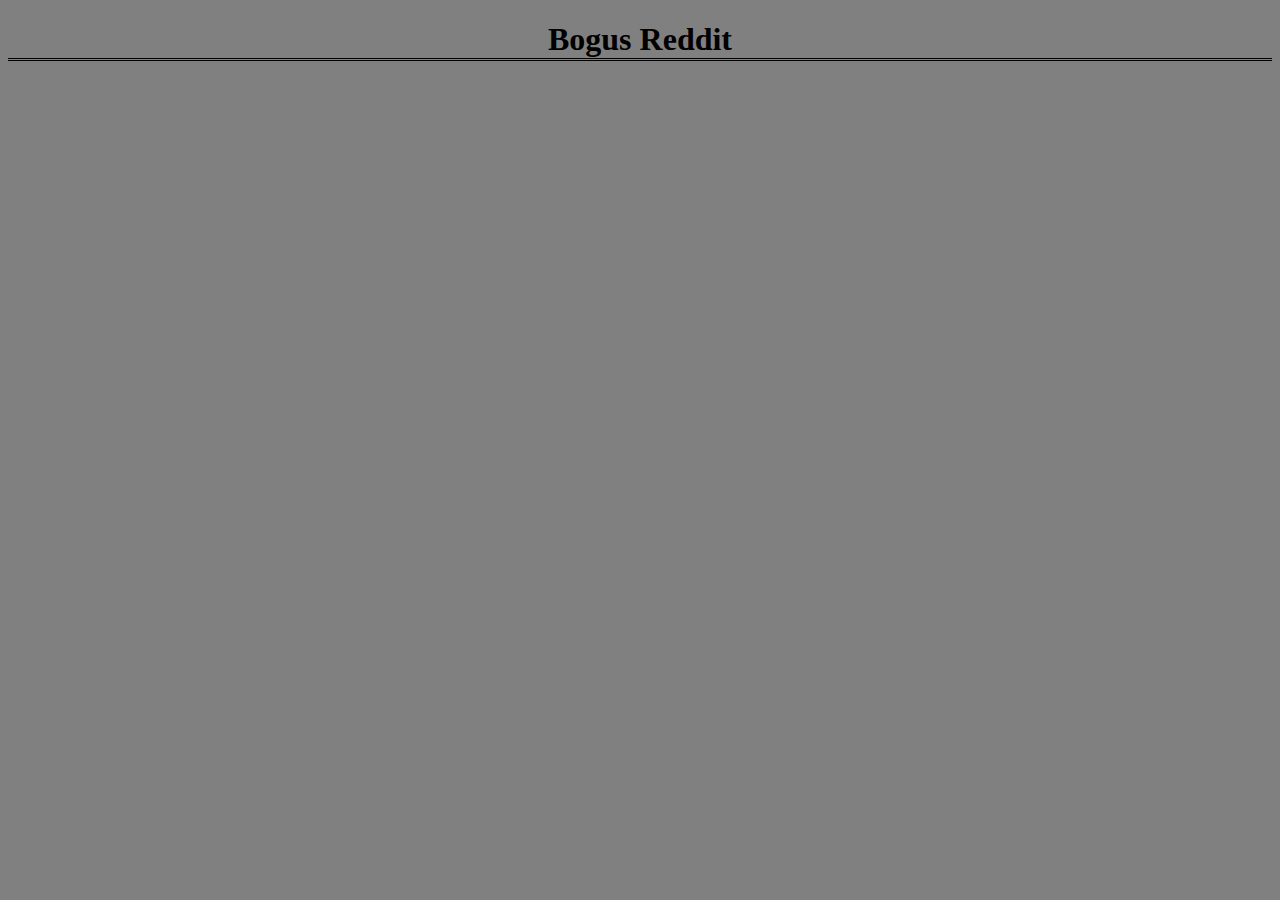
==== index.html @ 8e4ca0b2 "Rename lab11.html to index.html" ====
<!DOCTYPE html>
<html>
<head>
<title>Reddit Lab</title>	
<link rel="stylesheet" type="text/css" href="lab11.css">
</head>

<body>

<header>
	<h1>Bogus Reddit</h1>
</header>

	<div id="reddit">



	</div>


<script src="jquery-2.2.3.js"></script>
<script src="lab11.js"></script>

</body>


</html>
---- lab11.css ----
body {
	background-color: gray;
	text-align: left;
	font-family: papyrus;
}

h1 {
	border-bottom: 3px double black;
	text-align: center;
}


.thumbnail {
	float: left;
	border: 2 px double black;
}

.inline {
	margin-top: 50px;
	border: 2 px double black;
}
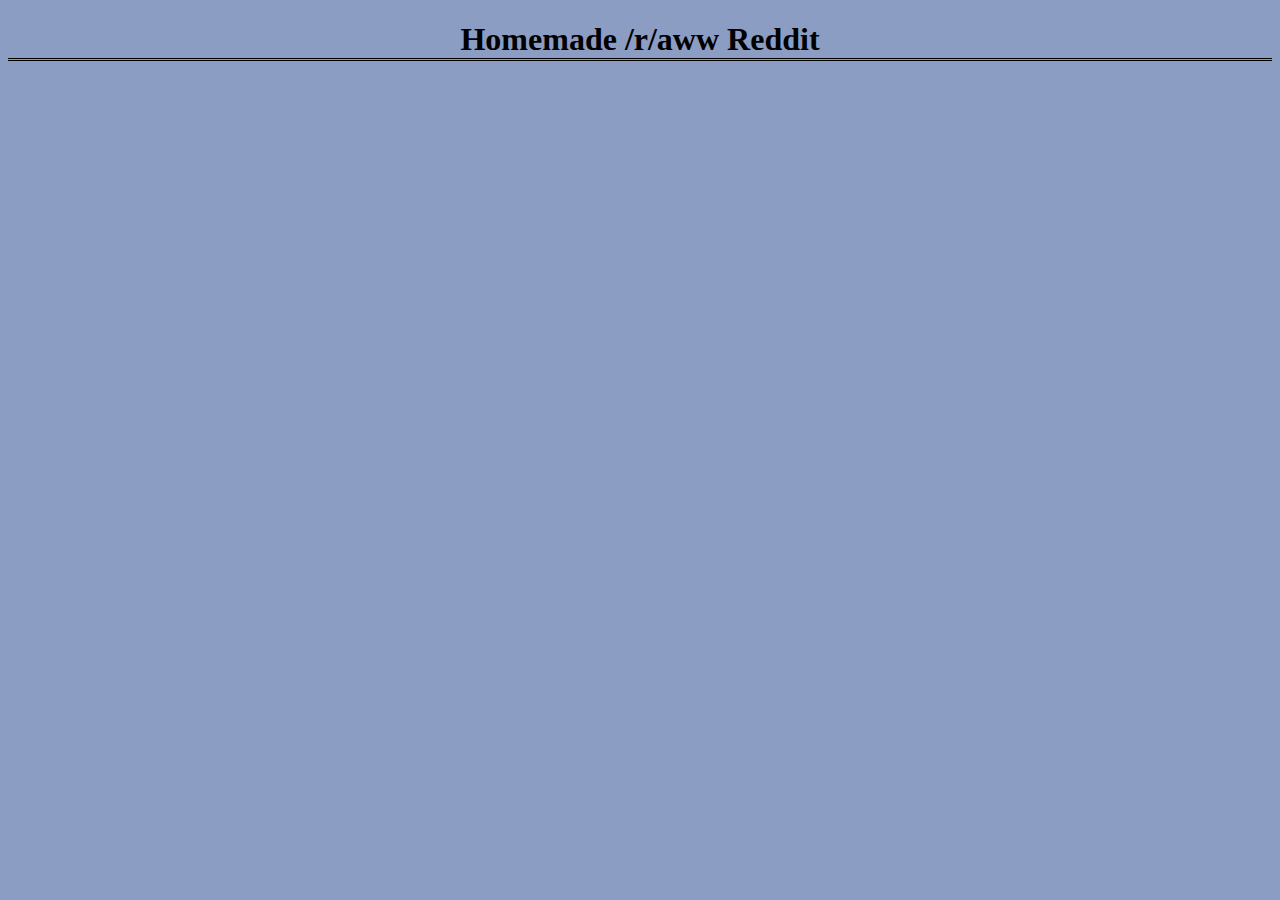
==== commit ba9d7e5c: "Merge branch 'master' of https://github.com/man9985/Lab_11_JSON_Reddit" ====
--- a/index.html
+++ b/index.html
@@ -8,7 +8,7 @@
 <body>
 
 <header>
-	<h1>Bogus Reddit</h1>
+	<h1>Homemade /r/aww Reddit</h1>
 </header>
 
 	<div id="reddit">
--- a/lab11.css
+++ b/lab11.css
@@ -1,5 +1,5 @@
 body {
-	background-color: gray;
+	background-color: #8b9dc3;
 	text-align: left;
 	font-family: papyrus;
 }
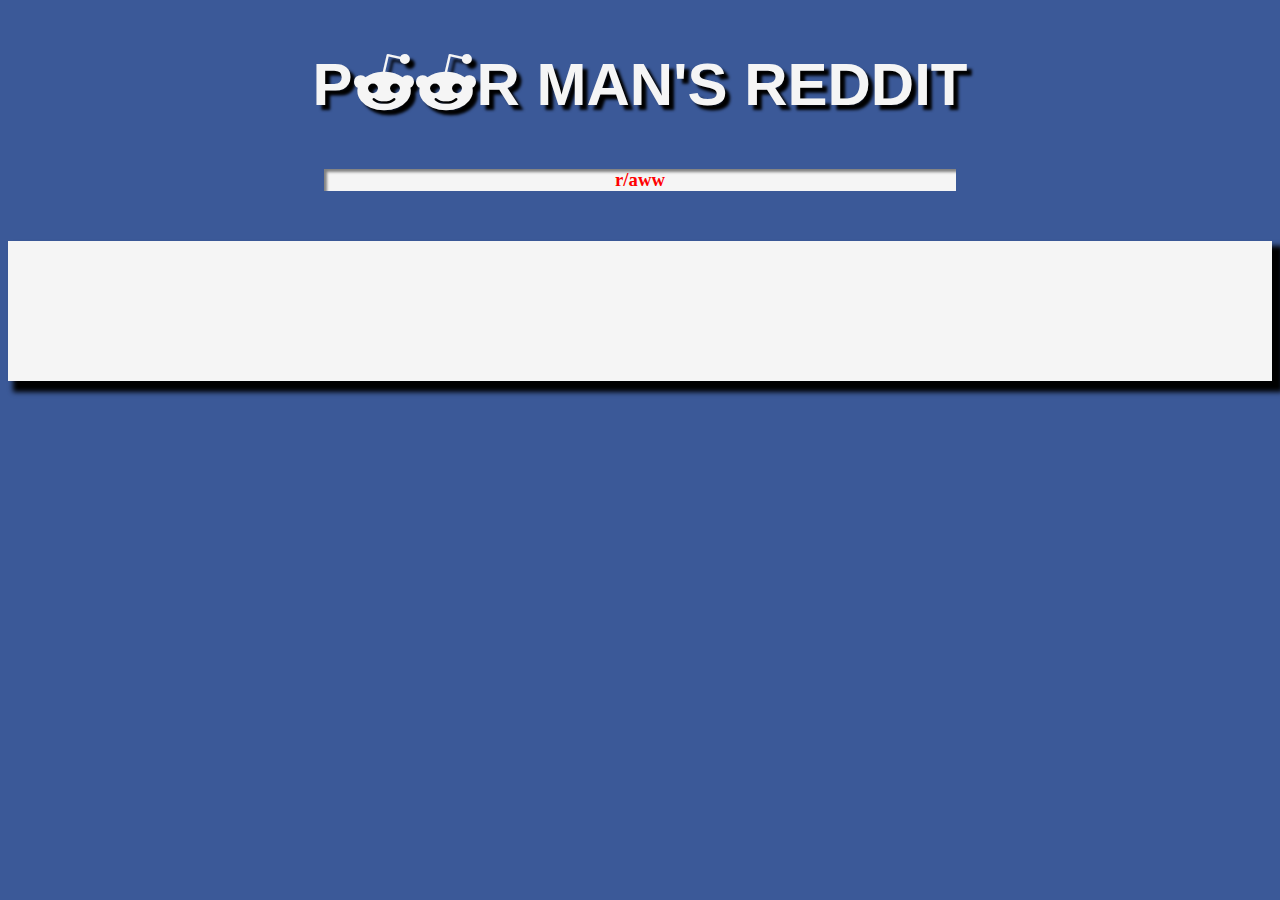
==== commit 599b4d75: "new styles, cleaned up code" ====
--- a/index.html
+++ b/index.html
@@ -1,22 +1,25 @@
 <!DOCTYPE html>
 <html>
 <head>
-<title>Reddit Lab</title>	
+<title>Poor Man's Reddit</title>	
 <link rel="stylesheet" type="text/css" href="lab11.css">
+<link rel="stylesheet" href="https://maxcdn.bootstrapcdn.com/font-awesome/4.7.0/css/font-awesome.min.css">
 </head>
 
 <body>
 
 <header>
-	<h1>Homemade /r/aww Reddit</h1>
+	<h1>P<i class="fa fa-reddit-alien" aria-hidden="true"></i><i class="fa fa-reddit-alien" aria-hidden="true"></i>R MAN'S REDDIT</h1> 
 </header>
 
+<section>
+	<h3>r/aww</h3>
+</section>
+
+<main>
 	<div id="reddit">
-
-
-
 	</div>
-
+</main>
 
 <script src="jquery-2.2.3.js"></script>
 <script src="lab11.js"></script>
--- a/lab11.css
+++ b/lab11.css
@@ -1,21 +1,55 @@
 body {
-	background-color: #8b9dc3;
-	text-align: left;
-	font-family: papyrus;
+	background-color: #3b5998;
+	font-family: Arial, sans-serif;
 }
 
 h1 {
-	border-bottom: 3px double black;
 	text-align: center;
+	font-size: 60px;
+	color: whitesmoke;
+	text-shadow: 5px 5px 3px black;
+}
+
+div {
+	background-color: whitesmoke;
+	box-shadow: 8px 8px 5px 3px black;
+	height: 140px;
 }
 
 
+header {
+	margin: 50px 0;
+}
+
+section {
+	background-color: whitesmoke;
+	color: red;
+	width: 50%;
+	text-align: center;
+	margin: 50px auto;
+	font-family: cursive;
+	box-shadow: inset 3px 3px 3px grey;
+}
+
+h2 {
+	color: #3b5998;
+}
+
+p {
+	display: inline-block;
+	padding: 0 25px;
+	font-weight: bold;
+}
+
+a {
+	text-decoration: none;
+}
+
+i {
+	padding: 1px;
+}
+
 .thumbnail {
 	float: left;
-	border: 2 px double black;
-}
-
-.inline {
-	margin-top: 50px;
-	border: 2 px double black;
+	padding-right: 10px;
 }